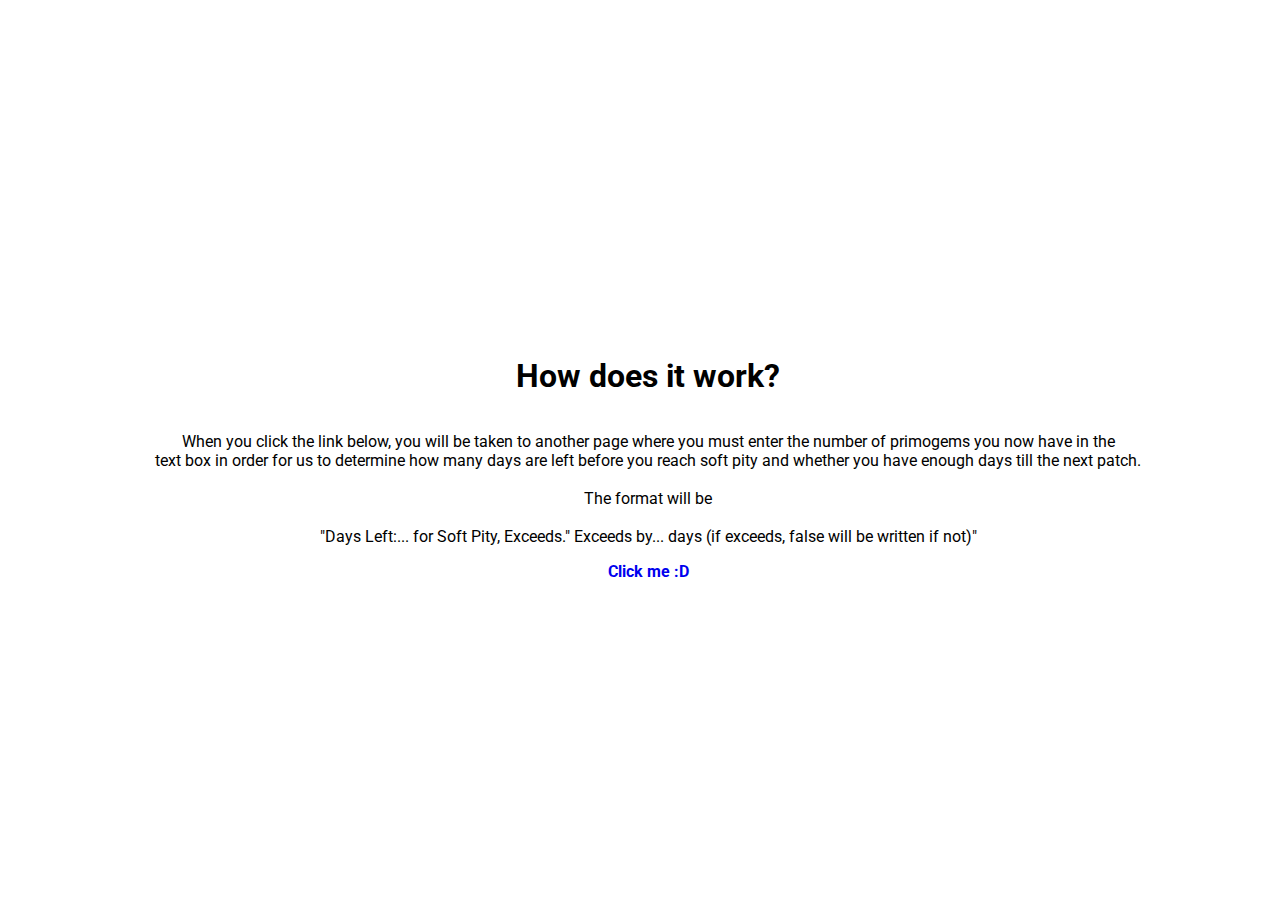
==== index.html @ 8682d87c "first commit" ====
<!DOCTYPE html>
<html lang="en">
<head>
    <meta charset="UTF-8">
    <meta name="viewport" content="width=device-width, initial-scale=1.0">
    <title>Document</title>
    <link rel="stylesheet" href="./main.css">
</head>
<body>
    <main class="main">
        <h1>How does it work?</h1>
        <p>When you click the link below, you will be taken to another page where you must enter the number of primogems you now have in the <br>
        text box in order for us to determine how many days are left before you reach soft pity and whether you have enough days till the next patch.
        <br><br>
        The format will be <br><br>
         "Days Left:... for Soft Pity, Exceeds." Exceeds by... days (if exceeds, false will be written if not)"
        </p>
        <a href="./calc.html">Click me :D</a>
    </main>
</body>
</html>
---- main.css ----
@import url('https://fonts.googleapis.com/css2?family=Roboto:ital,wght@0,100;0,300;0,400;0,500;0,700;0,900;1,100;1,300;1,400;1,500;1,700;1,900&display=swap');

* {
    text-decoration: none;
    font-family: 'Roboto', sans-serif;
}
.main {
    width: 100vw;
    height: 100vh;
    display: flex;
    justify-content: center;
    align-items: center;
    flex-direction: column;
}
h1 {

}
p {
    text-align: center;

}
a {
    font-weight: 700;
}
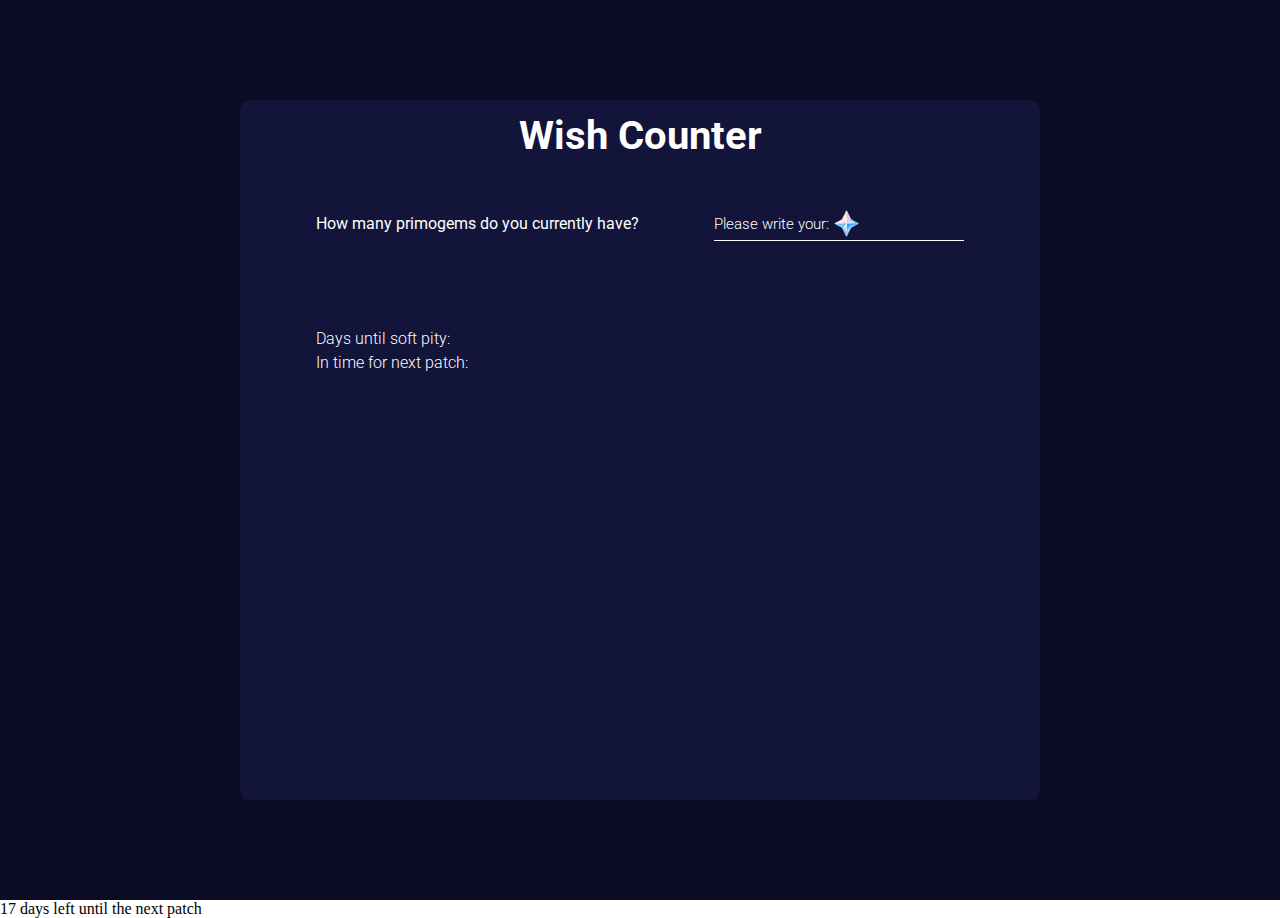
==== commit 16456f79: "Web redesign" ====
--- a/index.html
+++ b/index.html
@@ -4,18 +4,34 @@
     <meta charset="UTF-8">
     <meta name="viewport" content="width=device-width, initial-scale=1.0">
     <title>Document</title>
-    <link rel="stylesheet" href="./main.css">
+    <link rel="stylesheet" href="./styles.css">
 </head>
 <body>
+    <header class="header">
+
+    </header>
     <main class="main">
-        <h1>How does it work?</h1>
-        <p>When you click the link below, you will be taken to another page where you must enter the number of primogems you now have in the <br>
-        text box in order for us to determine how many days are left before you reach soft pity and whether you have enough days till the next patch.
-        <br><br>
-        The format will be <br><br>
-         "Days Left:... for Soft Pity, Exceeds." Exceeds by... days (if exceeds, false will be written if not)"
-        </p>
-        <a href="./calc.html">Click me :D</a>
+        <div class="mainContainer">
+            <div class="counterContainer">
+                <h2 class="counterTitle">Wish Counter</h2>
+                <div class="counterWrapper">
+                    <p class="counterSub">How many primogems do you currently have?</p>
+                    <div class="inputWrapper" id="calc-div">
+                        <p class="primoTitle">Please write your:</p>
+                        <img class="primoImg" src="./img/primogem.wbpp.webp" alt="">
+                        <input class="primoImput" id="calc-inp" type="text">
+                    </div>
+                </div>
+                <div class="calcResContainer">
+                    <div class="calcResWrapper">
+                        <p class="farmLeft calcResultText">Days until soft pity: <span id="farm-res"></span></p>
+                        <p class="untPatch calcResultText">In time for next patch: <span id="ptc-calc"></span></p>
+                    </div>
+                </div>
+            </div>
+        </div>
     </main>
+    <p id="countdown"></p>
+    <script src="./script.js"></script>
 </body>
 </html>--- a/styles.css
+++ b/styles.css
@@ -0,0 +1,150 @@
+@import url('https://fonts.googleapis.com/css2?family=Roboto:ital,wght@0,100;0,300;0,400;0,500;0,700;0,900;1,100;1,300;1,400;1,500;1,700;1,900&display=swap');
+
+* {
+    margin: 0;
+    padding: 0;
+    border: 0;
+    list-style: none;
+    text-decoration: none;
+    outline: none;
+
+}
+.main {
+    width: 100vw;
+    height: 100vh;
+    display: flex;
+    justify-content: center;
+    align-items: center;
+    background-color: rgb(11, 12, 35);
+}
+.mainContainer {
+    width: 800px;
+    height: 700px;
+    background-color: rgb(18, 20, 57);
+    border-radius: 10px;
+    display: flex;
+    justify-content: center;
+}
+.counterContainer {
+    display: flex;
+    flex-direction: column;
+    justify-content: center;
+    align-items: center;
+    margin-top: 5px;
+    width: 100%;
+    height: 300px;
+}
+.counterTitle {
+    font-size: 40px;
+    margin-bottom: 40px;
+    text-align: center;
+    color: #fff;
+    font-family: 'Roboto', sans-serif;
+} 
+.counterWrapper {
+    width: 100%;
+    height: 50px;
+    display: flex;
+    align-items: center;
+    justify-content: center;
+    justify-content: space-evenly;
+    overflow: hidden;
+}
+.counterSub {
+    font-family: 'Roboto', sans-serif;
+    color: #fff;
+}
+.inputWrapper {
+    width: 100%;
+    width: 250px;
+    position: relative;
+    display: flex;
+    justify-content: flex-start;
+    align-items: center;
+}
+.primoTitle {
+    text-align: center;
+    font-size: 15px;
+    color: #fff;
+    font-family: 'Roboto', sans-serif;
+    font-weight: 300;
+}
+.primoImg {
+    width: 35px;
+    height: 35px;
+}
+.primoImput {
+    background-color: transparent;
+    font-size: 15px;
+    color: #fff;
+    width: 70px;
+    height: 20px;
+}
+.inputWrapper::before {
+    content: "";
+    border-bottom: 1px solid #fff;
+    width: 100%;
+    height: 3px;
+    position: absolute;
+    bottom: 0;
+    left: 0;
+    transition: border-bottom 200ms cubic-bezier(0.4, 0, 0.2, 1) 0ms;
+}
+.inputWrapper:hover:not(.activeInp)::before {
+    border-bottom: 2px solid #fff;
+}
+.inputWrapper::after {
+    content: "";
+    border-bottom: 2px solid #9e22e1;
+    width: 100%;
+    height: 3px;
+    position: absolute;
+    bottom: 0;
+    left: 0;
+    transform: scaleX(0);
+    transition: transform 200ms cubic-bezier(0, 0, 0.2, 1) 0ms;
+}
+.activeInp.inputWrapper::after {
+    transform: scaleX(1);
+}
+.calcResContainer {
+    width: 100%;
+    height: 100px;
+    margin-top: 50px;
+    display: flex;
+    justify-content: flex-start;
+    align-items: center;
+}
+.calcResWrapper {
+    width: 100%;
+    height: 100%;
+    display: flex;
+    justify-content: center;
+    align-items: flex-start;
+    flex-direction: column;
+    margin-left: 76px;
+}
+.farmLeft {
+    color: #fff;
+    font-family: 'Roboto', sans-serif;
+    font-weight: 300;
+}
+.farmLeft span {
+    color: #ce90ef;
+}
+.untPatch {
+    color: #fff;
+    font-family: 'Roboto', sans-serif;
+    font-weight: 300;
+}
+.calcResultText span {
+    margin-left: 10px;
+    font-family: 'Roboto', sans-serif;
+    font-size: 20px;
+}
+.calcResultText span.excFls {
+    color: #ce90ef;
+}
+.calcResultText span.excTr {
+    color: #f460a5;
+}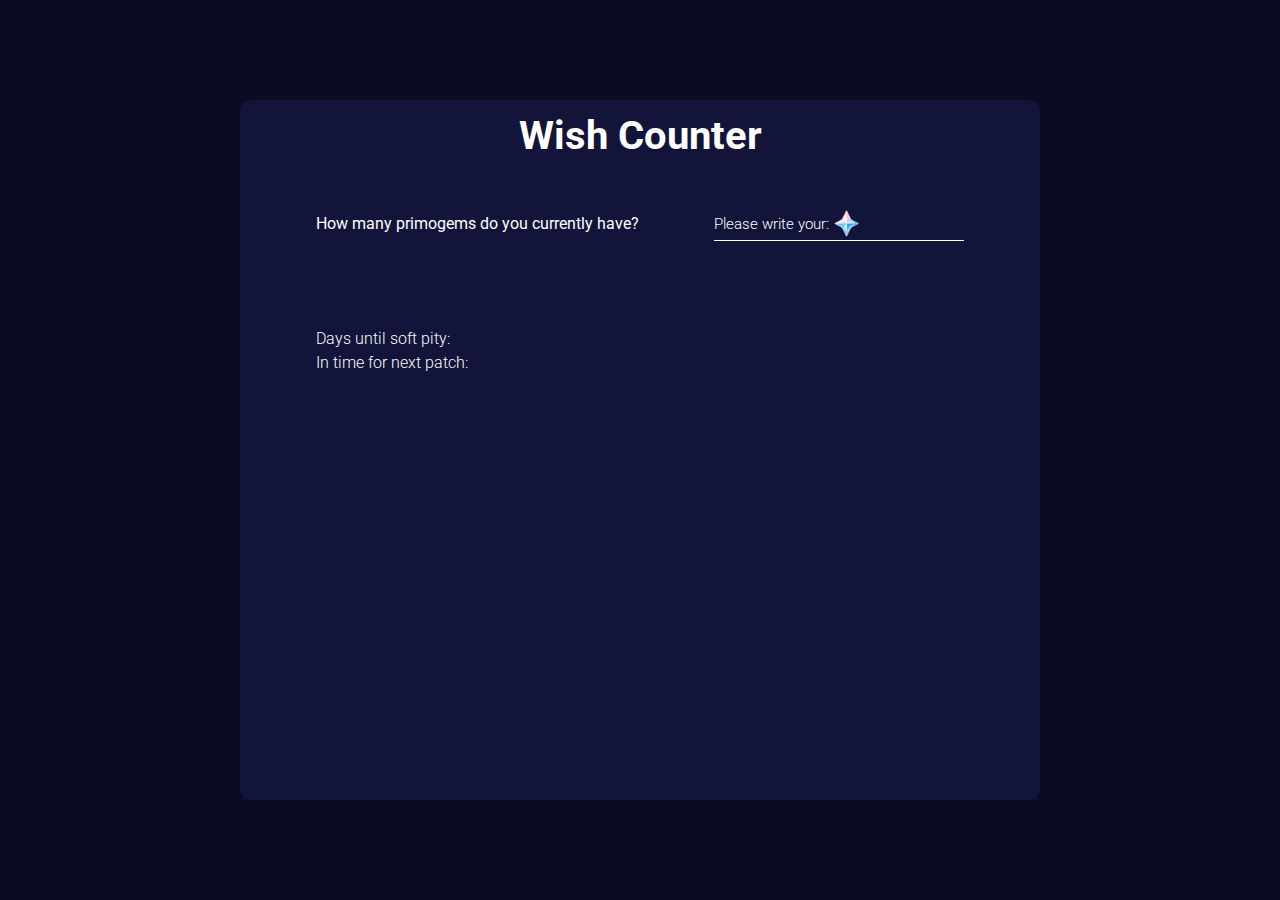
==== commit c7a3032f: "minor changes" ====
--- a/index.html
+++ b/index.html
@@ -3,8 +3,9 @@
 <head>
     <meta charset="UTF-8">
     <meta name="viewport" content="width=device-width, initial-scale=1.0">
-    <title>Document</title>
+    <title>The Farming Companion</title>
     <link rel="stylesheet" href="./styles.css">
+    <link rel="icon" href="./img/primogem.webp" type="image/wbpp">
 </head>
 <body>
     <header class="header">
@@ -18,7 +19,7 @@
                     <p class="counterSub">How many primogems do you currently have?</p>
                     <div class="inputWrapper" id="calc-div">
                         <p class="primoTitle">Please write your:</p>
-                        <img class="primoImg" src="./img/primogem.wbpp.webp" alt="">
+                        <img class="primoImg" src="./img/primogem.webp" alt="">
                         <input class="primoImput" id="calc-inp" type="text">
                     </div>
                 </div>
--- a/styles.css
+++ b/styles.css
@@ -8,6 +8,9 @@
     text-decoration: none;
     outline: none;
 
+}
+#countdown {
+    display: none;
 }
 .main {
     width: 100vw;
